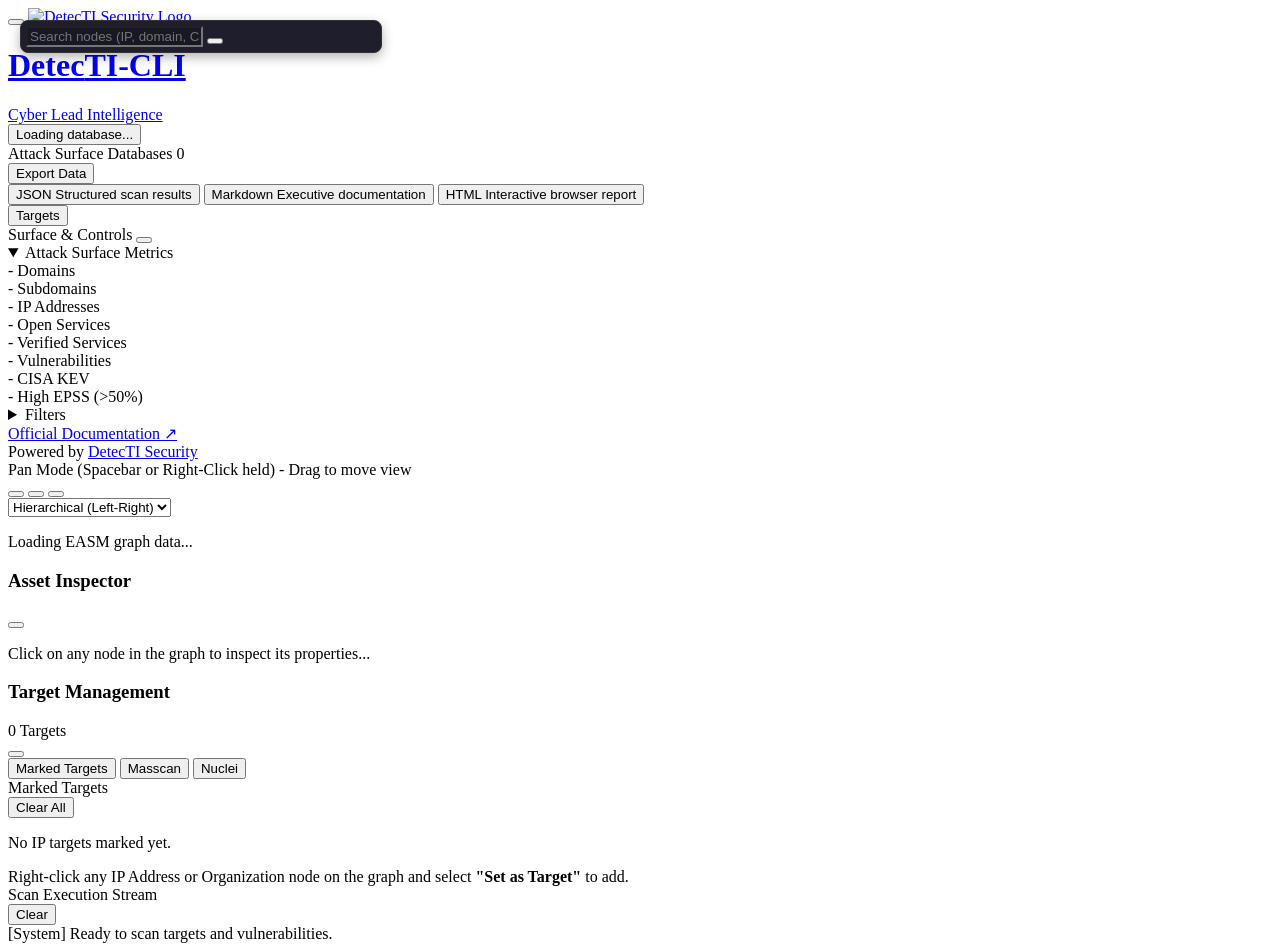
==== web/static/index.html @ 63149753 "feat: gently auto-center target_root when it becomes the only visible node" ====
<!DOCTYPE html>
<html lang="en">
<head>
    <meta charset="UTF-8">
    <meta name="viewport" content="width=device-width, initial-scale=1.0, maximum-scale=1.0, user-scalable=no">
    <title>DetecTIHound Web Dashboard</title>
    <!-- Favicon -->
    <link rel="apple-touch-icon" sizes="180x180" href="/static/apple-touch-icon.png">
    <link rel="icon" type="image/png" sizes="32x32" href="/static/favicon-32x32.png">
    <link rel="icon" type="image/png" sizes="16x16" href="/static/favicon-16x16.png">
    <link rel="manifest" href="/static/site.webmanifest">
    <link rel="shortcut icon" href="/static/favicon.ico">
    <!-- Google Fonts - Inter & JetBrains Mono -->
    <link rel="preconnect" href="https://fonts.googleapis.com">
    <link rel="preconnect" href="https://fonts.gstatic.com" crossorigin>
    <link href="https://fonts.googleapis.com/css2?family=Inter:wght@300;400;500;600;700;800&family=JetBrains+Mono:wght@400;500;600;700&display=swap" rel="stylesheet">
    <link rel="stylesheet" href="/static/css/dashboard.css?v=22">
    <script src="/static/js/cytoscape.min.js"></script>
    <script src="/static/js/cytoscape-cose-bilkent.js"></script>
    <script src="/static/js/lucide.min.js"></script>
</head>
<body>
    <div class="dashboard-container">
        <!-- Header -->
        <header class="dashboard-header">
            <div class="header-accent-bar"></div>
            <div class="header-content">
                <!-- Left: Mobile Sidebar Toggle & Brand -->
                <div class="header-left">
                    <button id="toggle-sidebar" class="sidebar-toggle-btn" aria-label="Toggle Sidebar Menu" title="Toggle Filters & Controls">
                        <i data-lucide="menu" class="ui-icon"></i>
                    </button>
                    <a href="https://detecti.com.br" target="_blank" rel="noopener noreferrer" class="header-brand" title="Visit DetecTI Security Official Website (detecti.com.br)">
                        <img src="/static/img/DetecTI_Security_Logo.png" alt="DetecTI Security Logo" class="brand-logo">
                        <div class="brand-text">
                            <h1 class="brand-title">Detec<span class="ti-highlight">TI</span>-CLI</h1>
                            <span class="brand-subtitle">Cyber Lead Intelligence</span>
                        </div>
                    </a>
                    <a href="https://detecti.com.br/docs/detecti-cli/en.html" target="_blank" rel="noopener noreferrer" class="header-docs-icon-btn" title="Official Documentation (Opens in new tab)" aria-label="Official Documentation">
                        <i data-lucide="book-open" class="ui-icon"></i>
                    </a>
                </div>

                <!-- Right: Database Selector, Export Actions & Targets Button -->
                <div class="header-right">
                    <!-- Database Selector Dropdown -->
                    <div class="header-control-group db-dropdown-wrapper" id="db-dropdown-wrapper">
                        <button id="btn-db-dropdown" class="action-btn db-trigger-btn" aria-haspopup="true" aria-expanded="false" title="Switch SQLite Database">
                            <i data-lucide="database" class="ui-icon db-icon-main"></i>
                            <span id="current-db-label" class="current-db-label">Loading database...</span>
                            <i data-lucide="chevron-down" class="ui-icon dropdown-chevron"></i>
                        </button>
                        <div class="db-dropdown-menu" id="db-dropdown-menu">
                            <div class="db-dropdown-header">
                                <span>Attack Surface Databases</span>
                                <span class="db-count-badge" id="db-count-badge">0</span>
                            </div>
                            <div class="db-dropdown-list" id="db-dropdown-list">
                                <!-- Dynamic DB List Items populated via JS -->
                            </div>
                        </div>
                    </div>

                    <!-- Export Report Dropdown -->
                    <div class="header-control-group export-dropdown-wrapper">
                        <button id="btn-export-dropdown" class="action-btn export-btn export-trigger-btn" aria-haspopup="true" aria-expanded="false" title="Export Attack Surface & Intelligence Data">
                            <i data-lucide="download" class="ui-icon"></i>
                            <span>Export Data</span>
                            <i data-lucide="chevron-down" class="ui-icon dropdown-chevron"></i>
                        </button>
                        <div class="export-dropdown-menu" id="export-dropdown-menu">
                            <button class="export-dropdown-item" id="export-item-json">
                                <i data-lucide="file-code-2" class="ui-icon export-item-icon"></i>
                                <div class="export-item-text">
                                    <span class="export-item-title">JSON</span>
                                    <span class="export-item-desc">Structured scan results</span>
                                </div>
                            </button>
                            <button class="export-dropdown-item" id="export-item-md">
                                <i data-lucide="file-text" class="ui-icon export-item-icon"></i>
                                <div class="export-item-text">
                                    <span class="export-item-title">Markdown</span>
                                    <span class="export-item-desc">Executive documentation</span>
                                </div>
                            </button>
                            <button class="export-dropdown-item" id="export-item-html">
                                <i data-lucide="globe" class="ui-icon export-item-icon"></i>
                                <div class="export-item-text">
                                    <span class="export-item-title">HTML</span>
                                    <span class="export-item-desc">Interactive browser report</span>
                                </div>
                            </button>
                        </div>
                    </div>

                    <!-- Target Management Drawer Trigger Button (At the far right corner) -->
                    <div class="header-control-group">
                        <button id="btn-toggle-targets" class="action-btn targets-drawer-trigger-btn" aria-label="Toggle Target Management" title="Target Management & Active Scan">
                            <i data-lucide="crosshair" class="ui-icon"></i>
                            <span class="target-btn-label">Targets</span>
                            <span id="target-scan-indicator" class="target-scan-indicator" style="display: none;">
                                <span class="target-scan-pulse-dot"></span>
                                <span>Scanning...</span>
                            </span>
                            <span id="target-badge-count" class="target-count-badge" style="display: none;">0</span>
                        </button>
                    </div>
                </div>
            </div>
        </header>

        <!-- Main Content -->
        <div class="dashboard-main">
            <!-- Sidebar Backdrop for Mobile/Tablet -->
            <div id="sidebar-backdrop" class="drawer-backdrop"></div>

            <!-- Sidebar -->
            <aside class="sidebar" id="dashboard-sidebar">
                <!-- Sidebar Mobile Header -->
                <div class="sidebar-mobile-header">
                    <span class="sidebar-mobile-title"><i data-lucide="activity" class="ui-icon"></i> Surface &amp; Controls</span>
                    <button id="close-sidebar" class="sidebar-close-btn" aria-label="Close Sidebar"><i data-lucide="x" class="ui-icon"></i></button>
                </div>

                <!-- Metrics Accordion Panel -->
                <div class="panel metrics-panel lead-accordion-panel">
                    <details class="sidebar-accordion" id="metrics-accordion" name="sidebar-accordion-group" open>
                        <summary class="accordion-header">
                            <span class="accordion-title"><i data-lucide="bar-chart-3" class="ui-icon panel-title-icon"></i> Attack Surface Metrics</span>
                            <i data-lucide="chevron-down" class="ui-icon accordion-icon"></i>
                        </summary>
                        <div class="accordion-body">
                            <!-- Attack Surface Metrics: Organized in 2-Column Pairs -->
                            <div class="metric-grid">
                                <div class="metric-item">
                                    <span class="metric-value" id="domains-count">-</span>
                                    <span class="metric-label">Domains</span>
                                </div>
                                <div class="metric-item">
                                    <span class="metric-value" id="subdomains-count">-</span>
                                    <span class="metric-label">Subdomains</span>
                                </div>
                                <div class="metric-item">
                                    <span class="metric-value" id="ips-count">-</span>
                                    <span class="metric-label">IP Addresses</span>
                                </div>
                                <div class="metric-item">
                                    <span class="metric-value" id="services-count">-</span>
                                    <span class="metric-label">Open Services</span>
                                </div>
                                <div class="metric-item verified-highlight">
                                    <span class="metric-value" id="verified-services-count">-</span>
                                    <span class="metric-label">Verified Services</span>
                                </div>
                                <div class="metric-item critical">
                                    <span class="metric-value" id="vulns-count">-</span>
                                    <span class="metric-label">Vulnerabilities</span>
                                </div>
                                <div class="metric-item critical">
                                    <span class="metric-value" id="kev-count">-</span>
                                    <span class="metric-label">CISA KEV</span>
                                </div>
                                <div class="metric-item epss-highlight">
                                    <span class="metric-value" id="epss-count">-</span>
                                    <span class="metric-label">High EPSS (&gt;50%)</span>
                                </div>
                            </div>
                        </div>
                    </details>
                </div>

                <!-- Filters Accordion Panel -->
                <div class="panel filters-accordion-panel lead-accordion-panel">
                    <details class="sidebar-accordion" id="filters-accordion" name="sidebar-accordion-group">
                        <summary class="accordion-header">
                            <span class="accordion-title"><i data-lucide="sliders-horizontal" class="ui-icon panel-title-icon"></i> Filters</span>
                            <i data-lucide="chevron-down" class="ui-icon accordion-icon"></i>
                        </summary>
                        <div class="accordion-body">
                            <div class="filter-group">
                                <label class="filter-checkbox filter-3d-matrix-item" style="border-bottom: 1px solid rgba(140, 82, 255, 0.25); padding-bottom: 0.7rem; margin-bottom: 0.2rem;">
                                    <input type="checkbox" id="filter-3d-matrix">
                                    <span class="checkmark"></span>
                                    <span style="color: #00e5ff; font-weight: 600;">3D Risk Matrix</span>&nbsp;<span style="color: var(--text-muted); font-size: 0.78rem;">(Active + Threat + Impact)</span>
                                </label>
                                <label class="filter-checkbox">
                                    <input type="checkbox" id="filter-kev">
                                    <span class="checkmark"></span>
                                    <span style="color: #ff4757; font-weight: 600;">CISA KEV</span>&nbsp;<span style="color: var(--text-muted); font-size: 0.78rem;">(Known Exploited)</span>
                                </label>
                                <label class="filter-checkbox">
                                    <input type="checkbox" id="filter-high-epss">
                                    <span class="checkmark"></span>
                                    <span style="color: #ffa502; font-weight: 600;">High EPSS</span>&nbsp;<span style="color: var(--text-muted); font-size: 0.78rem;">(&gt;50% Probability)</span>
                                </label>
                                <label class="filter-checkbox">
                                    <input type="checkbox" id="filter-critical">
                                    <span class="checkmark"></span>
                                    <span style="color: #ff3838; font-weight: 600;">Critical Severity</span>&nbsp;<span style="color: var(--text-muted); font-size: 0.78rem;">(CVSS 9.0+)</span>
                                </label>
                                <label class="filter-checkbox">
                                    <input type="checkbox" id="filter-hide-low-info">
                                    <span class="checkmark"></span>
                                    <span style="color: #70a1ff; font-weight: 600;">Hide Low &amp; Info</span>&nbsp;<span style="color: var(--text-muted); font-size: 0.78rem;">(Noise Reduction)</span>
                                </label>
                                <label class="filter-checkbox">
                                    <input type="checkbox" id="filter-nuclei-only">
                                    <span class="checkmark"></span>
                                    <span style="color: #c084fc; font-weight: 600;">Nuclei Findings Only</span>&nbsp;<span style="color: var(--text-muted); font-size: 0.78rem;">(Templates)</span>
                                </label>
                                <label class="filter-checkbox">
                                    <input type="checkbox" id="filter-with-pocs">
                                    <span class="checkmark"></span>
                                    <span style="color: #00d2d3; font-weight: 600;">Verified Public PoCs</span>&nbsp;<span style="color: var(--text-muted); font-size: 0.78rem;">(ExploitDB / GitHub)</span>
                                </label>
                                <label class="filter-checkbox" style="border-top: 1px solid rgba(255, 255, 255, 0.08); padding-top: 0.5rem; margin-top: 0.2rem;">
                                    <input type="checkbox" id="filter-services-only">
                                    <span class="checkmark"></span>
                                    <span style="color: #2ed573; font-weight: 600;">Exposed Services</span>&nbsp;<span style="color: var(--text-muted); font-size: 0.78rem;">(All Branches)</span>
                                </label>
                                <label class="filter-checkbox">
                                    <input type="checkbox" id="filter-verified-services">
                                    <span class="checkmark"></span>
                                    <span style="color: #26de81; font-weight: 600;">Verified Active Services</span>&nbsp;<span style="color: var(--text-muted); font-size: 0.78rem;">(Masscan / HTTP)</span>
                                </label>
                                <label class="filter-checkbox">
                                    <input type="checkbox" id="filter-vuln-services">
                                    <span class="checkmark"></span>
                                    <span style="color: #eb4d4b; font-weight: 600;">Vulnerable Services</span>&nbsp;<span style="color: var(--text-muted); font-size: 0.78rem;">(Direct Findings)</span>
                                </label>
                            </div>
                        </div>
                    </details>
                </div>

                <!-- Sidebar Footer -->
                <div class="sidebar-footer">
                    <div><a href="https://detecti.com.br/docs/detecti-cli/en.html" target="_blank" rel="noopener noreferrer" class="sidebar-docs-link"><i data-lucide="book-marked" class="ui-icon sidebar-docs-icon"></i> Official Documentation ↗</a></div>
                    <div class="sidebar-powered">Powered by <a href="https://detecti.com.br" target="_blank" rel="noopener noreferrer">Detec<span class="ti-highlight">TI</span> Security</a></div>
                </div>
            </aside>

            <!-- Graph Container -->
            <main class="graph-container">
                <div class="canvas-search-container" style="position: absolute; top: 20px; left: 20px; z-index: 100; width: 350px; background: #1e1e2d; border-radius: 8px; box-shadow: 0 4px 12px rgba(0,0,0,0.3); border: 1px solid #333; padding: 5px;">
                    <div class="search-group" style="margin: 0; background: transparent; border: none; box-shadow: none;">
                        <i data-lucide="search" class="ui-icon search-lead-icon"></i>
                        <input type="text" id="search-input" placeholder="Search nodes (IP, domain, CVE, port...)" class="search-input" style="background: rgba(0,0,0,0.2); color: #fff;">
                        <button id="clear-search" class="clear-btn" aria-label="Clear Search"><i data-lucide="x" class="ui-icon"></i></button>
                    </div>
                </div>
                <div id="spacebar-pan-hint" class="spacebar-pan-hint"><i data-lucide="hand" class="ui-icon" style="width: 14px; height: 14px; vertical-align: middle;"></i> Pan Mode (Spacebar or Right-Click held) - Drag to move view</div>
                <div id="cy" class="cytoscape-graph"></div>
                
                <!-- Floating Graph Actions & Layout (Left side) -->
                <div class="floating-controls" id="floating-controls">
                    <div class="floating-actions-group">
                        <button id="btn-float-fit" class="floating-btn" title="Fit to Screen" aria-label="Fit Graph"><i data-lucide="maximize-2" class="ui-icon"></i></button>
                        <button id="btn-float-reset" class="floating-btn" title="Reset Zoom" aria-label="Reset Zoom"><i data-lucide="rotate-ccw" class="ui-icon"></i></button>
                        <button id="btn-float-relayout" class="floating-btn" title="Re-layout Graph" aria-label="Re-layout Graph"><i data-lucide="refresh-cw" class="ui-icon"></i></button>
                    </div>
                    <div class="floating-layout-wrapper">
                        <select id="layout-select" class="floating-layout-select" aria-label="Select Graph Layout" title="Select Layout">
                            <option value="breadthfirst" selected>Hierarchical (Left-Right)</option>
                            <option value="cose">Force-Directed</option>
                            <option value="concentric">Concentric</option>
                            <option value="grid">Grid</option>
                        </select>
                    </div>
                </div>

                <div class="graph-loading" id="graph-loading">
                    <div class="spinner"></div>
                    <p>Loading EASM graph data...</p>
                </div>
            </main>
        </div>

        <!-- Inspector Backdrop for Mobile/Tablet -->
        <div id="inspector-backdrop" class="drawer-backdrop"></div>

        <!-- Inspector Drawer -->
        <div class="inspector-drawer" id="inspector-drawer">
            <div class="inspector-header">
                <h3 id="inspector-title">Asset Inspector</h3>
                <button class="close-btn" id="close-inspector" aria-label="Close Inspector"><i data-lucide="x" class="ui-icon"></i></button>
            </div>
            <div class="inspector-content" id="inspector-content">
                <p>Click on any node in the graph to inspect its properties...</p>
            </div>
        </div>

        <!-- Targets Drawer Backdrop for Mobile/Tablet -->
        <div id="targets-backdrop" class="drawer-backdrop"></div>

        <!-- Target Management Drawer (Right) -->
        <div class="targets-drawer" id="targets-drawer">
            <div class="targets-drawer-header">
                <div class="targets-header-title">
                    <i data-lucide="crosshair" class="ui-icon targets-header-icon"></i>
                    <h3>Target Management</h3>
                    <span class="targets-counter" id="targets-header-count">0 Targets</span>
                </div>
                <div class="targets-header-actions">
                    <button class="close-btn" id="close-targets-drawer" aria-label="Close Targets Panel"><i data-lucide="x" class="ui-icon"></i></button>
                </div>
            </div>

            <!-- Drawer Navigation Tabs -->
            <div class="targets-drawer-tabs">
                <button type="button" class="drawer-tab-btn active" data-tab="targets-tab">
                    <i data-lucide="crosshair" class="tab-icon"></i>
                    <span>Marked Targets</span>
                </button>
                <button type="button" class="drawer-tab-btn" data-tab="masscan-tab">
                    <i data-lucide="server" class="tab-icon"></i>
                    <span>Masscan</span>
                </button>
                <button type="button" class="drawer-tab-btn" data-tab="nuclei-tab">
                    <i data-lucide="shield-alert" class="tab-icon"></i>
                    <span>Nuclei</span>
                </button>
            </div>

            <div class="targets-drawer-content">
                <!-- TAB 1: Marked Targets & Execution Logs -->
                <div class="drawer-tab-pane active" id="tab-pane-targets">
                    <!-- Top: Marked Targets Section -->
                    <div class="targets-section">
                        <div class="targets-section-title logs-header-row">
                            <div class="logs-title-left">
                                <i data-lucide="crosshair" class="ui-icon"></i>
                                <span>Marked Targets</span>
                            </div>
                            <button id="btn-clear-all-targets" class="btn-clear-logs" title="Remove all targets from list">
                                <i data-lucide="trash-2" class="ui-icon"></i>
                                <span>Clear All</span>
                            </button>
                        </div>
                        <div id="targets-list-container" class="targets-list-container">
                            <div class="targets-empty-state" id="targets-empty-state">
                                <i data-lucide="crosshair" class="empty-icon"></i>
                                <p>No IP targets marked yet.</p>
                                <span class="empty-hint">Right-click any IP Address or Organization node on the graph and select <strong>"Set as Target"</strong> to add.</span>
                            </div>
                            <div id="targets-items-list" class="targets-items-list"></div>
                        </div>
                    </div>

                    <!-- Bottom: Execution Stream Logs -->
                    <div class="targets-section logs-section">
                        <div class="targets-section-title logs-header-row">
                            <div class="logs-title-left">
                                <i data-lucide="terminal" class="ui-icon"></i>
                                <span>Scan Execution Stream</span>
                            </div>
                            <button id="btn-clear-scan-logs" class="btn-clear-logs" title="Clear console logs">
                                <i data-lucide="eraser" class="ui-icon"></i>
                                <span>Clear</span>
                            </button>
                        </div>
                        <div class="scan-live-console" id="scan-live-console">
                            <div class="console-line info">[System] Ready to scan targets and vulnerabilities.</div>
                        </div>
                    </div>
                </div>

                <!-- TAB 2: Masscan Port Scanner -->
                <div class="drawer-tab-pane" id="tab-pane-masscan" style="display: none;">
                    <!-- Global Actions -->
                    <div class="targets-global-actions">
                        <button id="btn-scan-all-targets" class="btn-primary-action scan-all-btn" title="Run Masscan port scan on marked targets">
                            <i data-lucide="play" class="ui-icon"></i>
                            <span>Run Masscan on Targets</span>
                        </button>
                    </div>

                    <!-- Scan Configuration Section (Masscan Flags) -->
                    <div class="targets-section config-section">
                        <div class="targets-section-title">
                            <i data-lucide="sliders" class="ui-icon"></i>
                            <span>Masscan Port Scan Configuration</span>
                        </div>

                        <!-- Presets -->
                        <div class="form-group">
                            <label class="form-label">Port Preset:</label>
                            <div class="preset-buttons-group">
                                <button type="button" class="preset-btn active" data-preset="top100">Top 100</button>
                                <button type="button" class="preset-btn" data-preset="web">Web Ports</button>
                                <button type="button" class="preset-btn" data-preset="all">All Ports (0-65535)</button>
                                <button type="button" class="preset-btn" data-preset="custom">Custom</button>
                            </div>
                        </div>

                        <!-- Custom Ports Input (shown when custom selected or editable) -->
                        <div class="form-group" id="custom-ports-group" style="display: none;">
                            <label for="input-custom-ports" class="form-label">Custom Ports Specification:</label>
                            <input type="text" id="input-custom-ports" class="drawer-text-input" placeholder="e.g. -p21-25,80,443,3306,8080 or --top-ports 50" value="--top-ports 100">
                        </div>

                        <!-- Performance / Rate Slider -->
                        <div class="form-group">
                            <div class="slider-header">
                                <label for="input-scan-rate" class="form-label">Scan Rate (Packets/sec):</label>
                                <span id="scan-rate-display" class="rate-value-badge">1000 pps</span>
                            </div>
                            <input type="range" id="input-scan-rate" min="100" max="10000" step="100" value="1000" class="drawer-range-slider">
                            <div class="slider-ticks">
                                <span>100</span>
                                <span>1000</span>
                                <span>5000</span>
                                <span>10000</span>
                            </div>
                        </div>

                        <!-- Checkboxes -->
                        <div class="form-group checkboxes-group">
                            <label class="drawer-checkbox-label">
                                <input type="checkbox" id="chk-scan-pn" checked>
                                <span class="custom-checkbox"></span>
                                <span>-Pn (Disable ping / host discovery)</span>
                            </label>
                            <label class="drawer-checkbox-label">
                                <input type="checkbox" id="chk-scan-banners" checked>
                                <span class="custom-checkbox"></span>
                                <span>--banners (Banner grabbing & service detection)</span>
                            </label>
                        </div>

                        <!-- Extra Parameters -->
                        <div class="form-group">
                            <label for="input-extra-flags" class="form-label">Custom Flags / Extra Parameters:</label>
                            <input type="text" id="input-extra-flags" class="drawer-text-input" placeholder="e.g. --adapter-ip 192.168.1.50">
                        </div>
                    </div>
                </div>

                <!-- TAB 3: Vulnerability Scan (Nuclei) -->
                <div class="drawer-tab-pane" id="tab-pane-nuclei" style="display: none;">
                    <div class="targets-global-actions">
                        <button id="btn-run-all-nuclei" class="btn-primary-action btn-nuclei-action" title="Run Nuclei vulnerability scan on all targets">
                            <i data-lucide="shield-alert" class="ui-icon"></i>
                            <span>Run Nuclei on All Targets</span>
                        </button>
                    </div>

                    <!-- Severity Selection -->
                    <div class="targets-section">
                        <div class="targets-section-title">
                            <i data-lucide="alert-triangle" class="ui-icon"></i>
                            <span>Vulnerability Severity Filter</span>
                        </div>
                        <div class="form-group checkboxes-group">
                            <label class="drawer-checkbox-label sev-critical">
                                <input type="checkbox" id="chk-nuclei-sev-critical" checked>
                                <span class="custom-checkbox custom-checkbox-red"></span>
                                <span class="sev-tag-label sev-critical-text">Critical</span>
                            </label>
                            <label class="drawer-checkbox-label sev-high">
                                <input type="checkbox" id="chk-nuclei-sev-high" checked>
                                <span class="custom-checkbox custom-checkbox-orange"></span>
                                <span class="sev-tag-label sev-high-text">High</span>
                            </label>
                            <label class="drawer-checkbox-label sev-medium">
                                <input type="checkbox" id="chk-nuclei-sev-medium">
                                <span class="custom-checkbox custom-checkbox-yellow"></span>
                                <span class="sev-tag-label sev-medium-text">Medium</span>
                            </label>
                            <label class="drawer-checkbox-label sev-low">
                                <input type="checkbox" id="chk-nuclei-sev-low">
                                <span class="custom-checkbox custom-checkbox-blue"></span>
                                <span class="sev-tag-label sev-low-text">Low</span>
                            </label>
                            <label class="drawer-checkbox-label sev-info">
                                <input type="checkbox" id="chk-nuclei-sev-info">
                                <span class="custom-checkbox custom-checkbox-slate"></span>
                                <span class="sev-tag-label sev-info-text">Info</span>
                            </label>
                        </div>
                    </div>

                    <!-- Template Tags Presets & Custom Tags -->
                    <div class="targets-section">
                        <div class="targets-section-title">
                            <i data-lucide="tags" class="ui-icon"></i>
                            <span>Template Tags Selection</span>
                        </div>
                        <div class="form-group">
                            <label class="form-label">Preset Tags:</label>
                            <div class="nuclei-tags-grid">
                                <label class="tag-chip-label">
                                    <input type="checkbox" class="chk-nuclei-tag" value="cve" checked>
                                    <span class="tag-chip">cve</span>
                                </label>
                                <label class="tag-chip-label">
                                    <input type="checkbox" class="chk-nuclei-tag" value="exposure">
                                    <span class="tag-chip">exposure</span>
                                </label>
                                <label class="tag-chip-label">
                                    <input type="checkbox" class="chk-nuclei-tag" value="panel">
                                    <span class="tag-chip">panel</span>
                                </label>
                                <label class="tag-chip-label">
                                    <input type="checkbox" class="chk-nuclei-tag" value="default-credentials">
                                    <span class="tag-chip">default-credentials</span>
                                </label>
                                <label class="tag-chip-label">
                                    <input type="checkbox" class="chk-nuclei-tag" value="misconfig">
                                    <span class="tag-chip">misconfig</span>
                                </label>
                                <label class="tag-chip-label">
                                    <input type="checkbox" class="chk-nuclei-tag" value="takeover">
                                    <span class="tag-chip">takeover</span>
                                </label>
                            </div>
                        </div>

                        <div class="form-group">
                            <label for="input-nuclei-custom-tags" class="form-label">Additional Custom Tags (comma-separated):</label>
                            <input type="text" id="input-nuclei-custom-tags" class="drawer-text-input" placeholder="e.g. ssl, rce, lfi, tech">
                        </div>
                    </div>

                    <!-- Performance Controls -->
                    <div class="targets-section">
                        <div class="targets-section-title">
                            <i data-lucide="gauge" class="ui-icon"></i>
                            <span>Performance Controls</span>
                        </div>
                        <div class="nuclei-perf-grid">
                            <div class="form-group">
                                <label for="input-nuclei-rate-limit" class="form-label">Rate Limit (-rl):</label>
                                <input type="number" id="input-nuclei-rate-limit" class="drawer-text-input" value="150" min="10" max="2000" step="10">
                                <span class="input-hint">req/sec</span>
                            </div>
                            <div class="form-group">
                                <label for="input-nuclei-concurrency" class="form-label">Concurrency (-c):</label>
                                <input type="number" id="input-nuclei-concurrency" class="drawer-text-input" value="25" min="1" max="200" step="5">
                                <span class="input-hint">parallel templates</span>
                            </div>
                        </div>
                        <div class="form-group">
                            <label for="input-nuclei-custom-flags" class="form-label">Extra Nuclei CLI Flags:</label>
                            <input type="text" id="input-nuclei-custom-flags" class="drawer-text-input" placeholder="e.g. -retries 2 -timeout 10">
                        </div>
                    </div>
                </div>
            </div>
        </div>

        <!-- Custom Node Right-Click Context Menu -->
        <div id="cy-context-menu" class="cy-context-menu"></div>
    </div>

    <!-- Delete Database Confirmation Modal -->
    <div class="modal-backdrop" id="delete-db-modal" style="display: none;">
        <div class="modal-dialog delete-db-modal-dialog">
            <div class="modal-header">
                <div class="modal-title-row">
                    <i data-lucide="alert-triangle" class="ui-icon modal-danger-icon" style="color: #ef4444;"></i>
                    <h3>Delete Database</h3>
                </div>
                <button type="button" class="modal-close-btn" id="btn-close-delete-db-modal" aria-label="Close">
                    <i data-lucide="x" class="ui-icon"></i>
                </button>
            </div>
            <div class="modal-body">
                <p>Are you sure you want to delete database <strong id="delete-db-target-name" style="color: var(--cyan-accent, #00f0ff);"></strong>?</p>
                <p class="modal-warning-text" style="color: var(--text-muted); font-size: 0.82rem; margin-top: 0.5rem; line-height: 1.4;">
                    This will permanently remove the SQLite file and all associated asset topology findings. This action cannot be undone.
                </p>
            </div>
            <div class="modal-footer">
                <button type="button" class="action-btn modal-cancel-btn" id="btn-cancel-delete-db">Cancel</button>
                <button type="button" class="action-btn modal-danger-btn" id="btn-confirm-delete-db" style="background: #dc2626; border-color: #ef4444; color: #fff;">
                    <i data-lucide="trash-2" class="ui-icon" style="width: 14px; height: 14px;"></i>
                    <span>Delete Database</span>
                </button>
            </div>
        </div>
    </div>

    <script src="/static/js/api.js?v=10"></script>
    <script src="/static/js/graph.js?v=74"></script>
    
    <script>
        // Debug logging & icon initialization
        console.log('DetecTI-CLI Dashboard loaded');
        console.log('Cytoscape available:', typeof cytoscape !== 'undefined');
        console.log('Current URL:', window.location.href);
        
        document.addEventListener('DOMContentLoaded', () => {
            if (typeof lucide !== 'undefined') {
                lucide.createIcons();
            }

            const requiredElements = [
                'btn-toggle-targets', 'domains-count', 'subdomains-count', 
                'ips-count', 'services-count', 'vulns-count', 'kev-count',
                'cy', 'graph-loading'
            ];
            
            requiredElements.forEach(id => {
                const el = document.getElementById(id);
                if (!el) {
                    console.error(`Required element missing: ${id}`);
                }
            });
        });
    </script>

    <!-- Floating Leads Modal -->
    <div id="floating-leads-modal" class="modal" style="display: none; position: fixed; top: 50%; left: 50%; transform: translate(-50%, -50%); width: 450px; max-height: 80vh; background: #1e1e2d; border: 1px solid #333; border-radius: 8px; z-index: 10000; box-shadow: 0 10px 30px rgba(0,0,0,0.5); flex-direction: column;">
        <div style="padding: 15px; border-bottom: 1px solid #333; display: flex; justify-content: space-between; align-items: center; background: #252536; border-radius: 8px 8px 0 0;">
            <h3 style="margin: 0; color: #fff; font-size: 1.1rem; display: flex; align-items: center; gap: 8px;">
                <i data-lucide="compass" style="width: 18px; height: 18px; color: #00f0ff;"></i> Explore Leads
            </h3>
            <button id="close-floating-leads" style="background: none; border: none; color: #999; cursor: pointer; font-size: 1.5rem; line-height: 1;">&times;</button>
        </div>
        <div style="padding: 15px; border-bottom: 1px solid #333; display: flex; gap: 10px; background: #2a2a3c;">
            <button onclick="window.dashboard.selectAllLeads()" style="flex: 1; padding: 8px; background: rgba(0, 240, 255, 0.15); color: #00f0ff; border: 1px solid rgba(0, 240, 255, 0.3); border-radius: 4px; cursor: pointer; font-weight: bold;">Expand All Leads</button>
            <button onclick="window.dashboard.deselectAllLeads()" style="flex: 1; padding: 8px; background: rgba(255, 255, 255, 0.05); color: #ccc; border: 1px solid #444; border-radius: 4px; cursor: pointer;">Collapse All</button>
        </div>
        <div id="floating-leads-content" style="padding: 15px; overflow-y: auto; flex: 1;">
            <div id="lead-list" class="lead-list">
                <div class="lead-loading">Fetching leads...</div>
            </div>
        </div>
    </div>

</body>
</html>
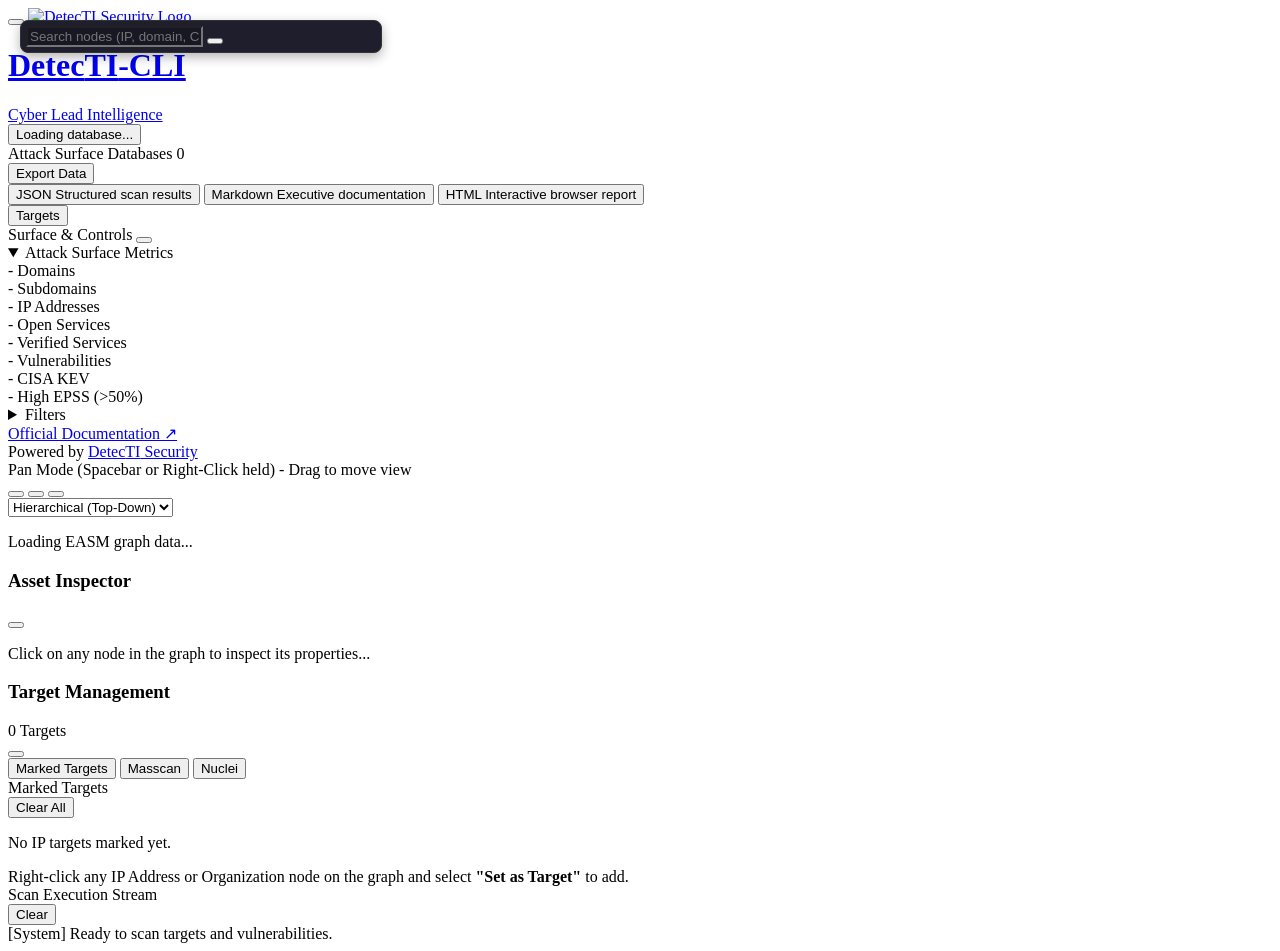
==== commit ba306dbe: "feat(graph): rework hierarchical layout with Top-Down default, unified grid, and anti-overlap cascad" ====
--- a/web/static/index.html
+++ b/web/static/index.html
@@ -262,7 +262,8 @@
                     </div>
                     <div class="floating-layout-wrapper">
                         <select id="layout-select" class="floating-layout-select" aria-label="Select Graph Layout" title="Select Layout">
-                            <option value="breadthfirst" selected>Hierarchical (Left-Right)</option>
+                            <option value="hierarchical-topdown" selected>Hierarchical (Top-Down)</option>
+                            <option value="hierarchical-leftright">Hierarchical (Left-Right)</option>
                             <option value="cose">Force-Directed</option>
                             <option value="concentric">Concentric</option>
                             <option value="grid">Grid</option>
@@ -583,7 +584,7 @@
     </div>
 
     <script src="/static/js/api.js?v=10"></script>
-    <script src="/static/js/graph.js?v=74"></script>
+    <script src="/static/js/graph.js?v=75"></script>
     
     <script>
         // Debug logging & icon initialization
@@ -612,7 +613,7 @@
     </script>
 
     <!-- Floating Leads Modal -->
-    <div id="floating-leads-modal" class="modal" style="display: none; position: fixed; top: 50%; left: 50%; transform: translate(-50%, -50%); width: 450px; max-height: 80vh; background: #1e1e2d; border: 1px solid #333; border-radius: 8px; z-index: 10000; box-shadow: 0 10px 30px rgba(0,0,0,0.5); flex-direction: column;">
+    <div id="floating-leads-modal" class="modal" style="display: none; position: fixed; top: 50%; left: 50%; transform: translate(-50%, -50%); width: 450px; max-width: 95vw; max-height: 80vh; background: #1e1e2d; border: 1px solid #333; border-radius: 8px; z-index: 10000; box-shadow: 0 10px 30px rgba(0,0,0,0.5); flex-direction: column;">
         <div style="padding: 15px; border-bottom: 1px solid #333; display: flex; justify-content: space-between; align-items: center; background: #252536; border-radius: 8px 8px 0 0;">
             <h3 style="margin: 0; color: #fff; font-size: 1.1rem; display: flex; align-items: center; gap: 8px;">
                 <i data-lucide="compass" style="width: 18px; height: 18px; color: #00f0ff;"></i> Explore Leads
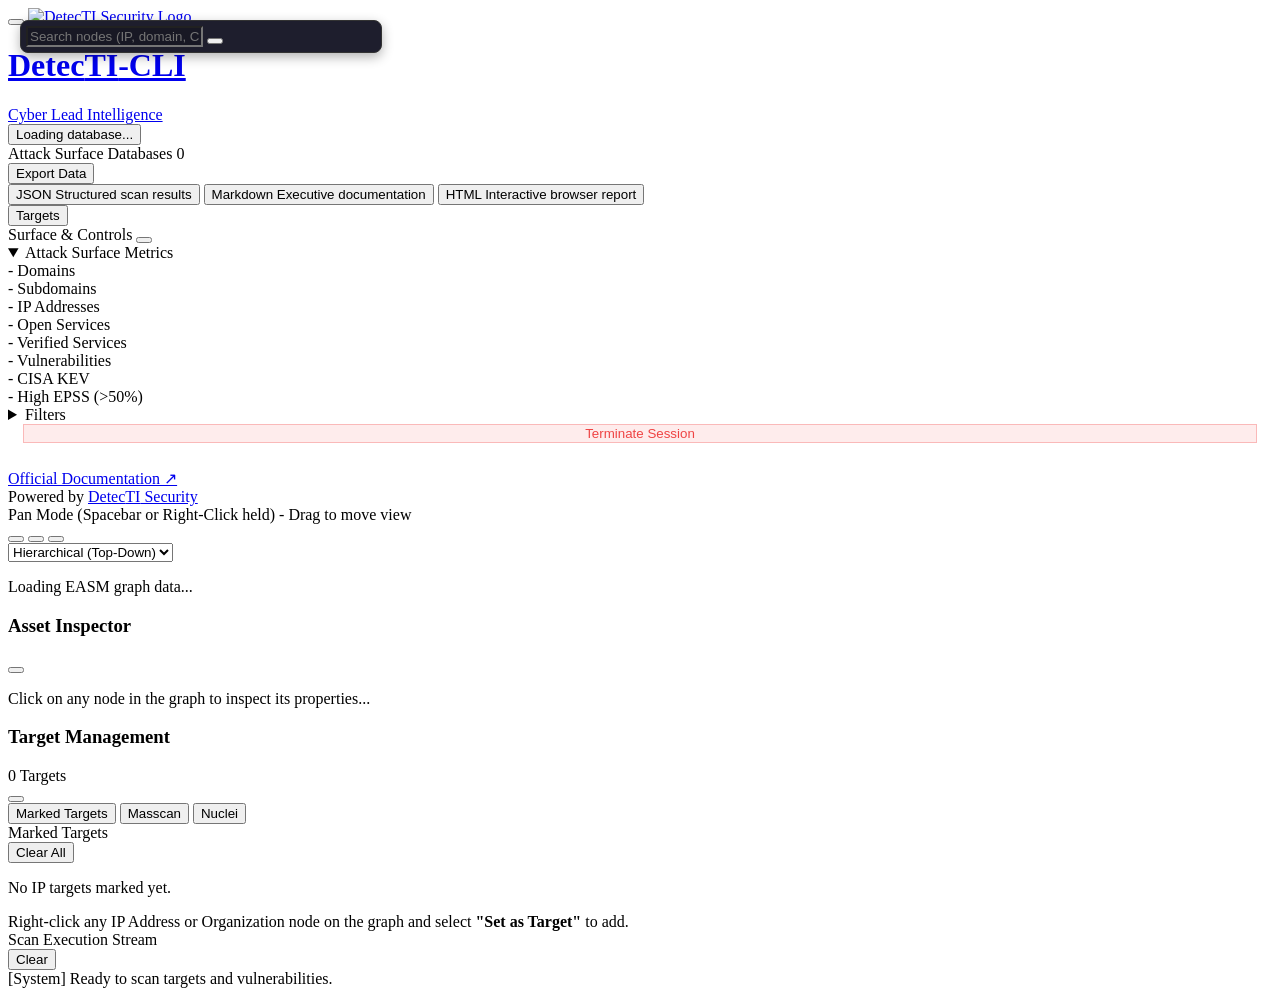
==== commit 07ce1674: "Add Terminate Session (logout) button to sidebar" ====
--- a/web/static/index.html
+++ b/web/static/index.html
@@ -234,6 +234,12 @@
                     </details>
                 </div>
 
+                <div class="sidebar-logout" style="padding: 0 15px 15px 15px; border-bottom: 1px solid rgba(255, 255, 255, 0.05); margin-bottom: 10px;">
+                    <button id="btn-logout" class="action-btn" style="width: 100%; justify-content: center; background: rgba(239, 68, 68, 0.1); color: #ef4444; border: 1px solid rgba(239, 68, 68, 0.3);">
+                        <i data-lucide="log-out" class="ui-icon"></i> Terminate Session
+                    </button>
+                </div>
+
                 <!-- Sidebar Footer -->
                 <div class="sidebar-footer">
                     <div><a href="https://detecti.com.br/docs/detecti-cli/en.html" target="_blank" rel="noopener noreferrer" class="sidebar-docs-link"><i data-lucide="book-marked" class="ui-icon sidebar-docs-icon"></i> Official Documentation ↗</a></div>
@@ -631,5 +637,31 @@
         </div>
     </div>
 
+
+    <script>
+        document.addEventListener('DOMContentLoaded', () => {
+            const logoutBtn = document.getElementById('btn-logout');
+            if (logoutBtn) {
+                logoutBtn.addEventListener('click', async () => {
+                    logoutBtn.style.opacity = '0.5';
+                    logoutBtn.innerHTML = '<i data-lucide="loader" class="ui-icon" style="animation: spin 1s linear infinite;"></i> Terminating...';
+                    if (window.lucide) window.lucide.createIcons();
+                    
+                    try {
+                        const response = await fetch('/api/v1/auth/logout', { method: 'POST' });
+                        if (response.ok) {
+                            window.location.reload();
+                        } else {
+                            alert('Failed to terminate session properly. Check backend.');
+                        }
+                    } catch (e) {
+                        alert('Network error during logout.');
+                    }
+                    logoutBtn.style.opacity = '1';
+                });
+            }
+        });
+    </script>
+
 </body>
 </html>
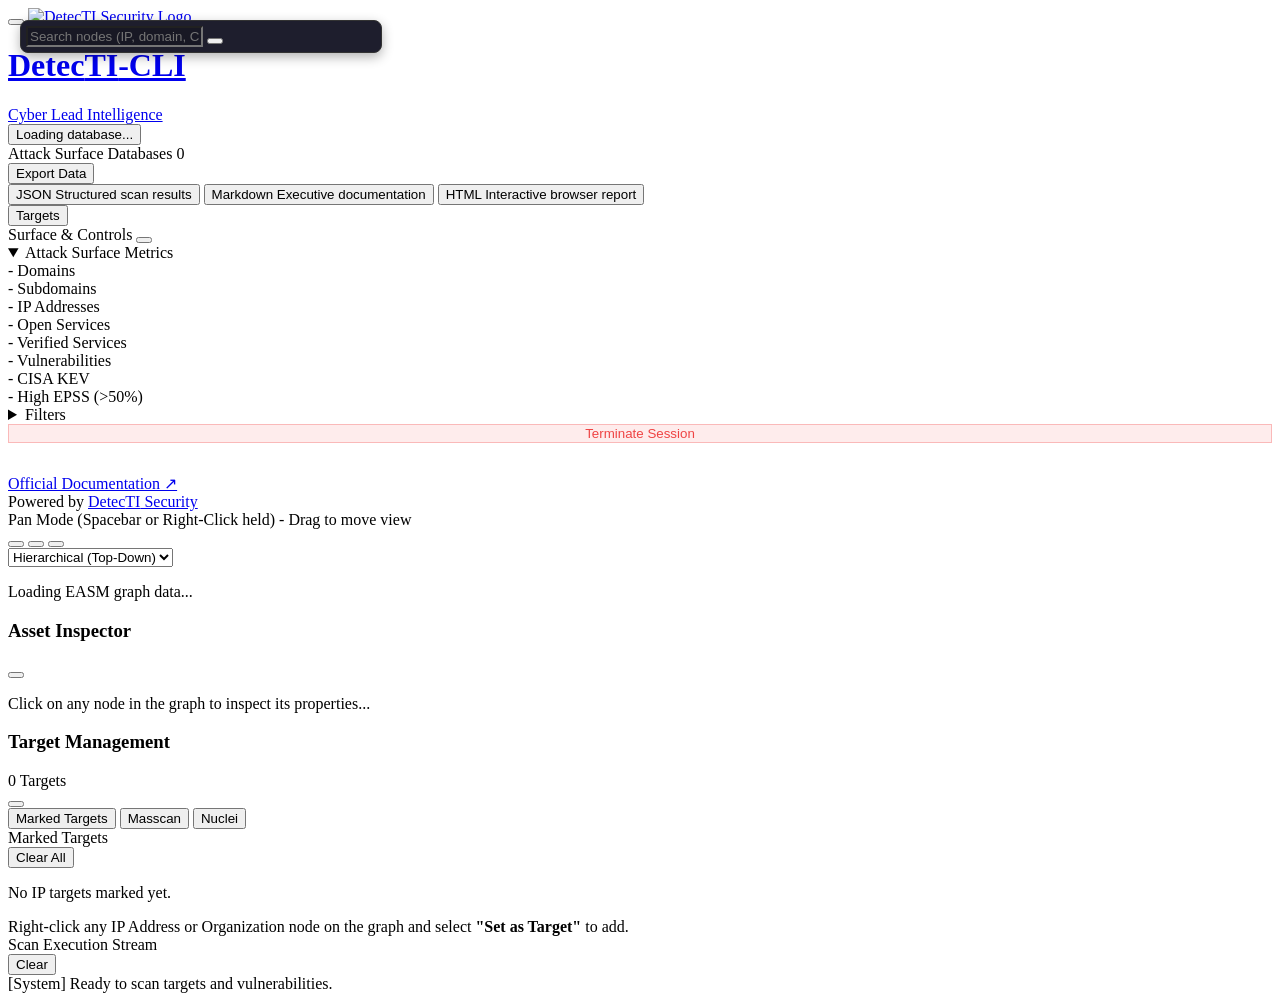
==== commit 7a3202ce: "Fix logout button positioning by moving it inside sidebar-footer" ====
--- a/web/static/index.html
+++ b/web/static/index.html
@@ -234,14 +234,14 @@
                     </details>
                 </div>
 
-                <div class="sidebar-logout" style="padding: 0 15px 15px 15px; border-bottom: 1px solid rgba(255, 255, 255, 0.05); margin-bottom: 10px;">
-                    <button id="btn-logout" class="action-btn" style="width: 100%; justify-content: center; background: rgba(239, 68, 68, 0.1); color: #ef4444; border: 1px solid rgba(239, 68, 68, 0.3);">
-                        <i data-lucide="log-out" class="ui-icon"></i> Terminate Session
-                    </button>
-                </div>
 
                 <!-- Sidebar Footer -->
                 <div class="sidebar-footer">
+                    <div class="sidebar-logout" style="padding-bottom: 15px; border-bottom: 1px solid rgba(255, 255, 255, 0.05); margin-bottom: 15px;">
+                        <button id="btn-logout" class="action-btn" style="width: 100%; justify-content: center; background: rgba(239, 68, 68, 0.1); color: #ef4444; border: 1px solid rgba(239, 68, 68, 0.3);">
+                            <i data-lucide="log-out" class="ui-icon"></i> Terminate Session
+                        </button>
+                    </div>
                     <div><a href="https://detecti.com.br/docs/detecti-cli/en.html" target="_blank" rel="noopener noreferrer" class="sidebar-docs-link"><i data-lucide="book-marked" class="ui-icon sidebar-docs-icon"></i> Official Documentation ↗</a></div>
                     <div class="sidebar-powered">Powered by <a href="https://detecti.com.br" target="_blank" rel="noopener noreferrer">Detec<span class="ti-highlight">TI</span> Security</a></div>
                 </div>
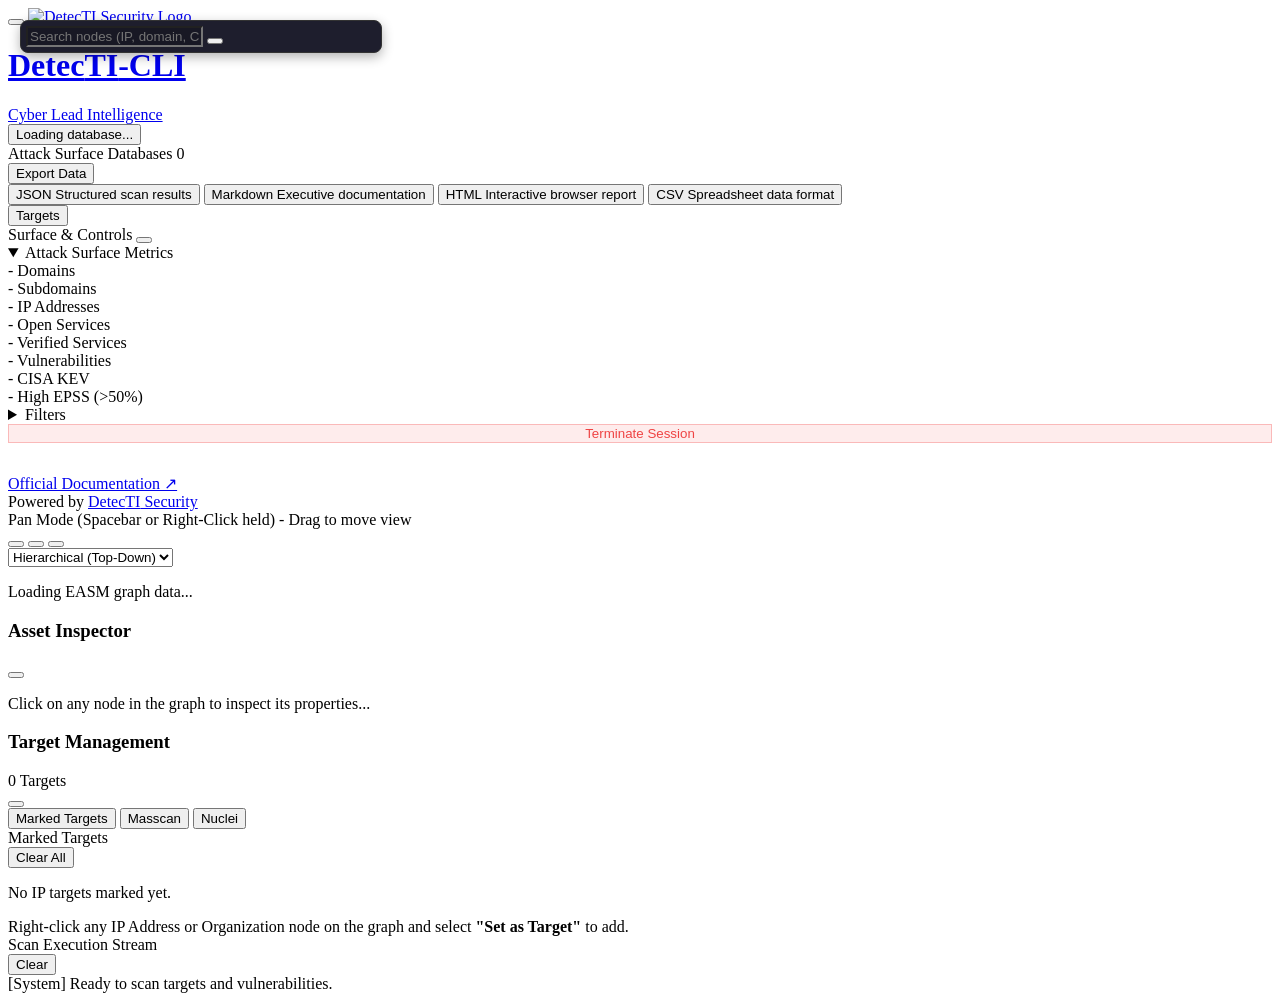
==== commit 90fca9f4: "feat: add CSV export support for reports and dashboard" ====
--- a/web/static/index.html
+++ b/web/static/index.html
@@ -91,6 +91,13 @@
                                     <span class="export-item-desc">Interactive browser report</span>
                                 </div>
                             </button>
+                            <button class="export-dropdown-item" id="export-item-csv">
+                                <i data-lucide="file-spreadsheet" class="ui-icon export-item-icon"></i>
+                                <div class="export-item-text">
+                                    <span class="export-item-title">CSV</span>
+                                    <span class="export-item-desc">Spreadsheet data format</span>
+                                </div>
+                            </button>
                         </div>
                     </div>
 
@@ -249,7 +256,7 @@
 
             <!-- Graph Container -->
             <main class="graph-container">
-                <div class="canvas-search-container" style="position: absolute; top: 20px; left: 20px; z-index: 100; width: 350px; background: #1e1e2d; border-radius: 8px; box-shadow: 0 4px 12px rgba(0,0,0,0.3); border: 1px solid #333; padding: 5px;">
+                <div class="canvas-search-container" style="position: absolute; top: 20px; left: 20px; z-index: 100; width: 350px; max-width: calc(100vw - 40px); background: #1e1e2d; border-radius: 8px; box-shadow: 0 4px 12px rgba(0,0,0,0.3); border: 1px solid #333; padding: 5px;">
                     <div class="search-group" style="margin: 0; background: transparent; border: none; box-shadow: none;">
                         <i data-lucide="search" class="ui-icon search-lead-icon"></i>
                         <input type="text" id="search-input" placeholder="Search nodes (IP, domain, CVE, port...)" class="search-input" style="background: rgba(0,0,0,0.2); color: #fff;">
@@ -619,7 +626,7 @@
     </script>
 
     <!-- Floating Leads Modal -->
-    <div id="floating-leads-modal" class="modal" style="display: none; position: fixed; top: 50%; left: 50%; transform: translate(-50%, -50%); width: 450px; max-width: 95vw; max-height: 80vh; background: #1e1e2d; border: 1px solid #333; border-radius: 8px; z-index: 10000; box-shadow: 0 10px 30px rgba(0,0,0,0.5); flex-direction: column;">
+    <div id="floating-leads-modal" class="modal" style="display: none; position: fixed; top: 50%; left: 50%; transform: translate(-50%, -50%); width: 450px; max-width: 90vw; max-height: 85vh; background: #1e1e2d; border: 1px solid #333; border-radius: 8px; z-index: 10000; box-shadow: 0 10px 30px rgba(0,0,0,0.5); flex-direction: column;">
         <div style="padding: 15px; border-bottom: 1px solid #333; display: flex; justify-content: space-between; align-items: center; background: #252536; border-radius: 8px 8px 0 0;">
             <h3 style="margin: 0; color: #fff; font-size: 1.1rem; display: flex; align-items: center; gap: 8px;">
                 <i data-lucide="compass" style="width: 18px; height: 18px; color: #00f0ff;"></i> Explore Leads
@@ -629,6 +636,9 @@
         <div style="padding: 15px; border-bottom: 1px solid #333; display: flex; gap: 10px; background: #2a2a3c;">
             <button onclick="window.dashboard.selectAllLeads()" style="flex: 1; padding: 8px; background: rgba(0, 240, 255, 0.15); color: #00f0ff; border: 1px solid rgba(0, 240, 255, 0.3); border-radius: 4px; cursor: pointer; font-weight: bold;">Expand All Leads</button>
             <button onclick="window.dashboard.deselectAllLeads()" style="flex: 1; padding: 8px; background: rgba(255, 255, 255, 0.05); color: #ccc; border: 1px solid #444; border-radius: 4px; cursor: pointer;">Collapse All</button>
+        </div>
+        <div style="padding: 10px 15px; border-bottom: 1px solid #333; background: #1e1e2d;">
+            <input type="text" id="explore-leads-search" placeholder="Search leads by name or IP..." onkeyup="window.dashboard.filterExploreLeads(this.value)" style="width: 100%; box-sizing: border-box; padding: 8px 12px; background: #252536; border: 1px solid #444; border-radius: 4px; color: #fff; font-size: 0.9rem;">
         </div>
         <div id="floating-leads-content" style="padding: 15px; overflow-y: auto; flex: 1;">
             <div id="lead-list" class="lead-list">
